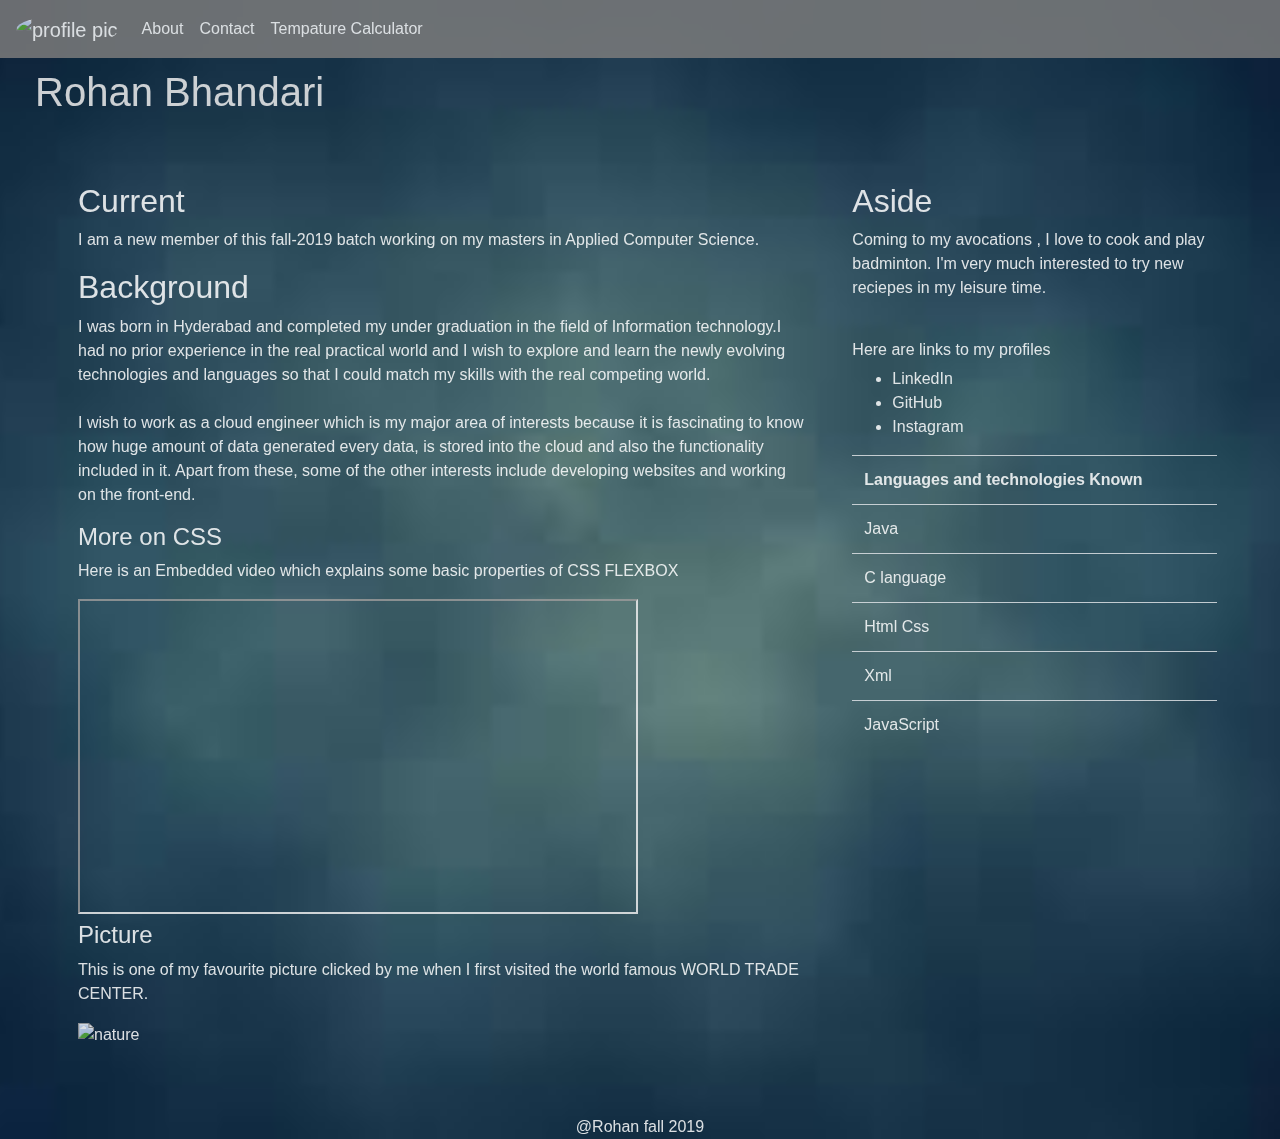
==== index.html @ 8c97196a "update index.html" ====
<!DOCTYPE html>
<html lang="en">

<head>
    <meta charset="UTF-8">
    <meta name="viewport" content="width=device-width, initial-scale=1.0">
    <meta http-equiv="X-UA-Compatible" content="ie=edge">
    <title>Rohan</title>
    <link rel="stylesheet" href="https://stackpath.bootstrapcdn.com/bootstrap/4.3.1/css/bootstrap.min.css"
        integrity="sha384-ggOyR0iXCbMQv3Xipma34MD+dH/1fQ784/j6cY/iJTQUOhcWr7x9JvoRxT2MZw1T" crossorigin="anonymous">


    <link rel="stylesheet" href="styles.css">
</head>

<body class="bckgrnd">
    <main>

        <nav class="navbar navbar-expand-lg" >
            <a class="navbar-brand" href="index.html"><img id="img-circle" src="IMG-3575.jpg" alt="profile pic"
                    width="100" height="100"></a>
            <button class="navbar-toggler" type="button" data-toggle="collapse" data-target="#navbarNav"
                aria-controls="navbarNav" aria-expanded="false" aria-label="Toggle navigation">
                <span class="navbar-toggler-icon"></span>
            </button>
            <div class="collapse navbar-collapse" id="navbarNav">
                <ul class="navbar-nav">
                    <li class="nav-item active">
                        <a class="nav-link" href="#">About<span class="sr-only">(current)</span></a>
                    </li>
                    <li class="nav-item">
                        <a class="nav-link" href="contact.html">Contact</a>
                    </li>
                    <li class="nav-item">
                        <a class="nav-link" href="calc.html">Tempature Calculator</a>
                    </li>
                </ul>
            </div>
        </nav>
        <header>
            <h1>Rohan Bhandari</h1>

        </header>


        <div class="row rohan">
            <article class="col-sm-8">
                <section class="col-md-12">
                    <h2>Current</h2>
                    <p> I am a new member of this fall-2019 batch working on my masters in Applied Computer Science.</p>
                </section>

                <section class="col-md-12">
                    <h2>Background</h2>
                    <p>
                        I was born in Hyderabad and completed my under graduation in the field of Information
                        technology.I
                        had no prior experience in the real practical world and I wish to explore and learn the newly
                        evolving
                        technologies and languages so that I could match my skills with the real competing world.
                        <br />
                        <br />
                        I wish to work as a cloud engineer which is my major area of interests because it is fascinating
                        to
                        know how huge amount of data generated every data, is stored into the cloud and also the
                        functionality
                        included in it. Apart from these, some of the other interests include developing websites and
                        working on the front-end.
                    </p>
                </section>

                <section class="col-md-12">
                    <h4>More on CSS</h4>
                    <p>Here is an Embedded video which explains some basic properties of CSS FLEXBOX</p>

                    <iframe width="560" height="315" src="https://www.youtube.com/embed/JJSoEo8JSnc" 
                        allow="accelerometer; autoplay; encrypted-media; gyroscope; picture-in-picture"
                        allowfullscreen></iframe>
                </section>
                <section class="col-md-12">
                    <h4>Picture</h4>
                    <p>This is one of my favourite picture clicked by me when I first visited the world famous WORLD
                        TRADE CENTER. </p>
                    <img src="rhn1.jpg" height="400" width="250" alt="nature" />
                </section>
            </article>
            <aside class="col-sm-4">

                <h2>Aside</h2>


                <p>Coming to my avocations , I love to cook and play badminton. I'm very much interested to try new
                    reciepes
                    in my leisure time.</p><br>
                <h6>Here are links to my profiles</h6>
                <ul>
                    <li>
                        <a href="https://www.linkedin.com/in/rohan-goud-28b9a9143/">LinkedIn</a></li>
                    <li>
                        <a href="https://www.linkedin.com/in/rohan-goud-28b9a9143/">GitHub</a></li>
                    <li>
                        <a href="https://www.instagram.com/rohanbandari/">Instagram</a></li>
                </ul>
                <table class="table">
                    <tr>
                        <th>Languages and technologies Known</th>

                    </tr>
                    <tr>
                        <td>Java</td>

                    </tr>
                    <tr>
                        <td>C language</td>

                    </tr>
                    <tr>
                        <td>Html Css</td>

                    </tr>
                    <tr>
                        <td>Xml</td>

                    </tr>
                    <tr>
                        <td>JavaScript</td>

                    </tr>
                </table>
            </aside>

        </div>



        <footer>@Rohan fall 2019</footer>
        <script src="https://code.jquery.com/jquery-3.3.1.slim.min.js"
            integrity="sha384-q8i/X+965DzO0rT7abK41JStQIAqVgRVzpbzo5smXKp4YfRvH+8abtTE1Pi6jizo"
            crossorigin="anonymous"></script>
        <script src="https://cdnjs.cloudflare.com/ajax/libs/popper.js/1.14.7/umd/popper.min.js"
            integrity="sha384-UO2eT0CpHqdSJQ6hJty5KVphtPhzWj9WO1clHTMGa3JDZwrnQq4sF86dIHNDz0W1"
            crossorigin="anonymous"></script>
        <script src="https://stackpath.bootstrapcdn.com/bootstrap/4.3.1/js/bootstrap.min.js"
            integrity="sha384-JjSmVgyd0p3pXB1rRibZUAYoIIy6OrQ6VrjIEaFf/nJGzIxFDsf4x0xIM+B07jRM"
            crossorigin="anonymous"></script>
    </main>
</body>


</html>
---- styles.css ----
.rohan {
  margin: 1rem;
  padding: 2rem;
  
}
.bckgrnd{
  background-image: url([data-uri]);
  height: 100%;
  position: relative;
  opacity: 0.85;
  background-position: center;
  background-repeat: no-repeat;
  background-size: cover;
  
}
body{
  color: white
}
header{
  padding:10px;
  color: #eee;
  margin-left: 25px;
}
td{
  color:white
}
th{
  color: white
}
nav{
  background-color:rgb(124, 124, 124);
  
}
nav a{
  color:white;
}
#img-circle {
  border-radius: 50%;
}


#body-contact {
  color: #222;
}

.contact-box {
  justify-content: center;
  align-content: center;
  border: 1px solid darkolivegreen;
  padding: 2%;
  background-color: #eee;;
}
hr{
  margin: 5px 0px;
  border: 1px solid #333;
}

.m-t-5 {
  margin-top: 5%;
}
.container-fluid{

}
a{
  color: rgb(255, 255, 255);
}
a:hover{
  color: rgb(255, 255, 255);
}
footer{
  color:white;
  text-align: center;
  padding-top: 20px;
  
}

#footer-fixed {
  position: fixed;
}
.app label{
  color:white;
  padding-right:20px;
}
.footer-calc{
  margin-top:200px;
}
h3{
  color: white;
  padding: 10px;
  text-align: center;
  
}
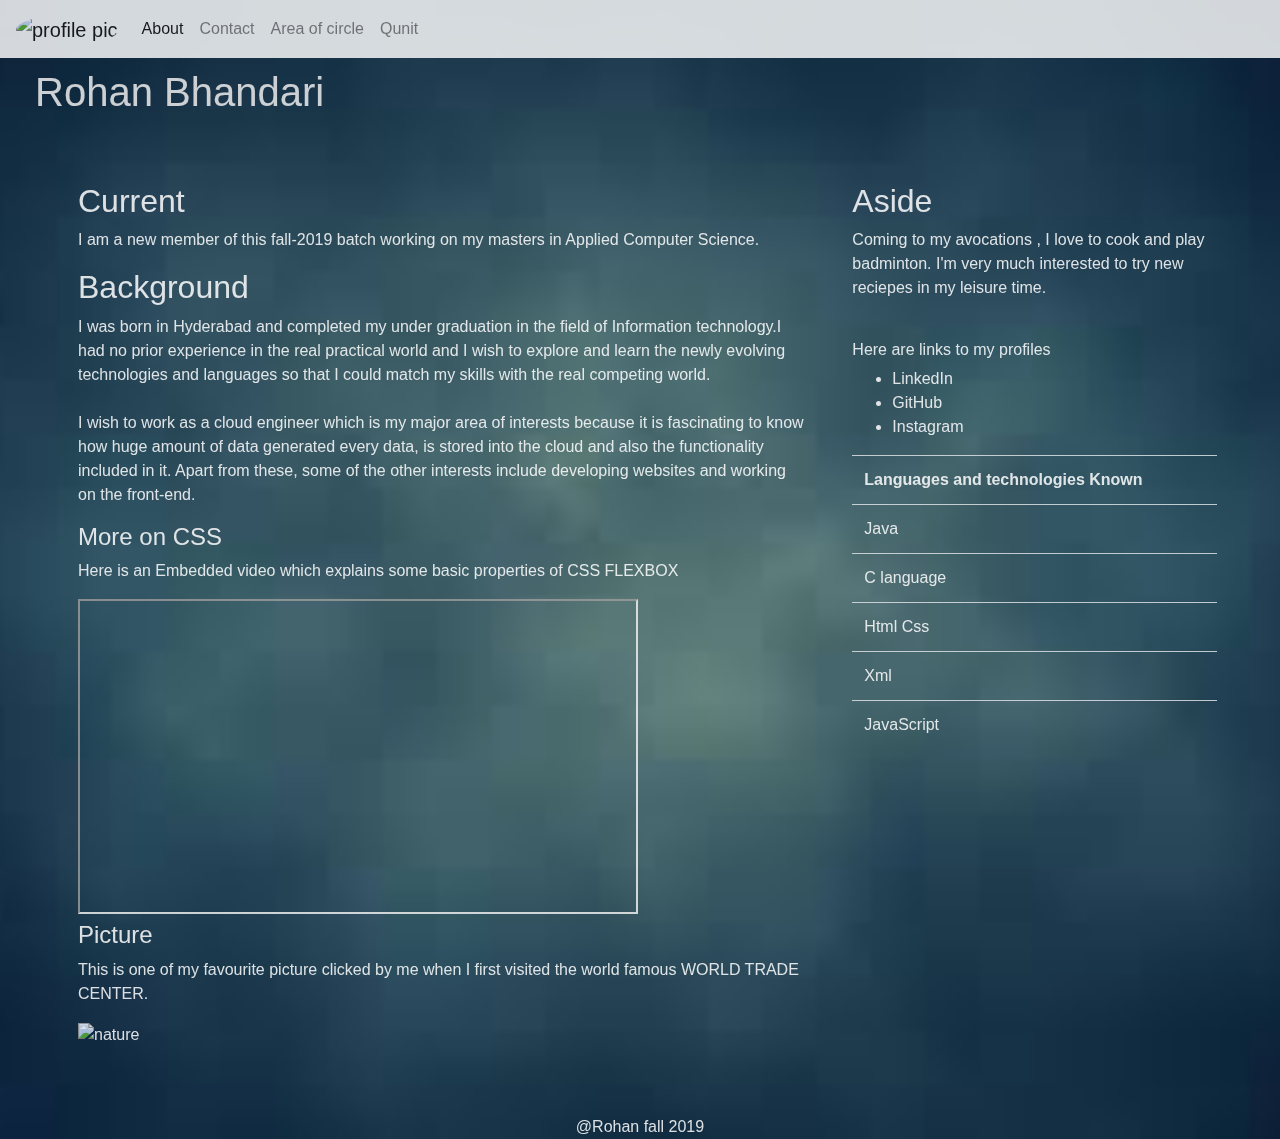
==== commit 41459324: "update style.css" ====
--- a/index.html
+++ b/index.html
@@ -16,27 +16,30 @@
 <body class="bckgrnd">
     <main>
 
-        <nav class="navbar navbar-expand-lg" >
-            <a class="navbar-brand" href="index.html"><img id="img-circle" src="IMG-3575.jpg" alt="profile pic"
-                    width="100" height="100"></a>
-            <button class="navbar-toggler" type="button" data-toggle="collapse" data-target="#navbarNav"
-                aria-controls="navbarNav" aria-expanded="false" aria-label="Toggle navigation">
-                <span class="navbar-toggler-icon"></span>
-            </button>
-            <div class="collapse navbar-collapse" id="navbarNav">
-                <ul class="navbar-nav">
-                    <li class="nav-item active">
-                        <a class="nav-link" href="#">About<span class="sr-only">(current)</span></a>
-                    </li>
-                    <li class="nav-item">
-                        <a class="nav-link" href="contact.html">Contact</a>
-                    </li>
-                    <li class="nav-item">
-                        <a class="nav-link" href="calc.html">Tempature Calculator</a>
-                    </li>
-                </ul>
-            </div>
-        </nav>
+            <nav class="navbar navbar-expand-lg navbar-light bg-light">
+                    <a class="navbar-brand" href="index.html">
+                            <img id="img-circle" src="IMG-3575.jpg" alt="profile pic" width="100" height="100">
+                        </a>
+                    <button class="navbar-toggler" type="button" data-toggle="collapse" data-target="#navbarNav" aria-controls="navbarNav" aria-expanded="false" aria-label="Toggle navigation">
+                      <span class="navbar-toggler-icon"></span>
+                    </button>
+                    <div class="collapse navbar-collapse" id="navbarNav">
+                      <ul class="navbar-nav">
+                        <li class="nav-item active">
+                                <a class="nav-link" href="index.html">About<span class="sr-only">(current)</span></a>
+                        </li>
+                        <li class="nav-item">
+                                <a class="nav-link" href="contact.html">Contact</a>
+                        </li>
+                        <li class="nav-item">
+                                <a class="nav-link" href="calc.html">Area of circle</a>
+                        </li>
+                        <li class="nav-item">
+                                <a class="nav-link" href="./test/qunit.html">Qunit</a>
+                        </li>
+                      </ul>
+                    </div>
+                  </nav>
         <header>
             <h1>Rohan Bhandari</h1>
 
@@ -147,4 +150,4 @@
 </body>
 
 
-</html>+</html>
--- a/styles.css
+++ b/styles.css
@@ -27,13 +27,7 @@
 th{
   color: white
 }
-nav{
-  background-color:rgb(124, 124, 124);
-  
-}
-nav a{
-  color:white;
-}
+
 #img-circle {
   border-radius: 50%;
 }
@@ -54,12 +48,26 @@
   margin: 5px 0px;
   border: 1px solid #333;
 }
+.aj{
+  border : 1px solid white;
+  box-shadow: 3px 3px 8px 0px slategray;
+  border-radius: 15px;
+  padding: 6%;
+  margin: 6%;
+  color:white;
+  max-height: 315px;
+  min-height: 315px;
+}
 
-.m-t-5 {
-  margin-top: 5%;
-}
-.container-fluid{
-
+.ad {
+  color:white;
+  border : 1px solid white;
+  box-shadow: 3px 3px 8px 0px slategray;
+  border-radius: 15px;
+  padding: 6%;
+  margin: 6%;
+  max-height: 315px;
+  min-height: 315px;
 }
 a{
   color: rgb(255, 255, 255);
@@ -81,6 +89,10 @@
   color:white;
   padding-right:20px;
 }
+.app p{
+  color:white;
+  padding-right:20px;
+}
 .footer-calc{
   margin-top:200px;
 }
@@ -89,4 +101,9 @@
   padding: 10px;
   text-align: center;
   
+}
+.pfle{
+  padding: 1.5em;
+  text-align: center;
+  color: #eee;
 }